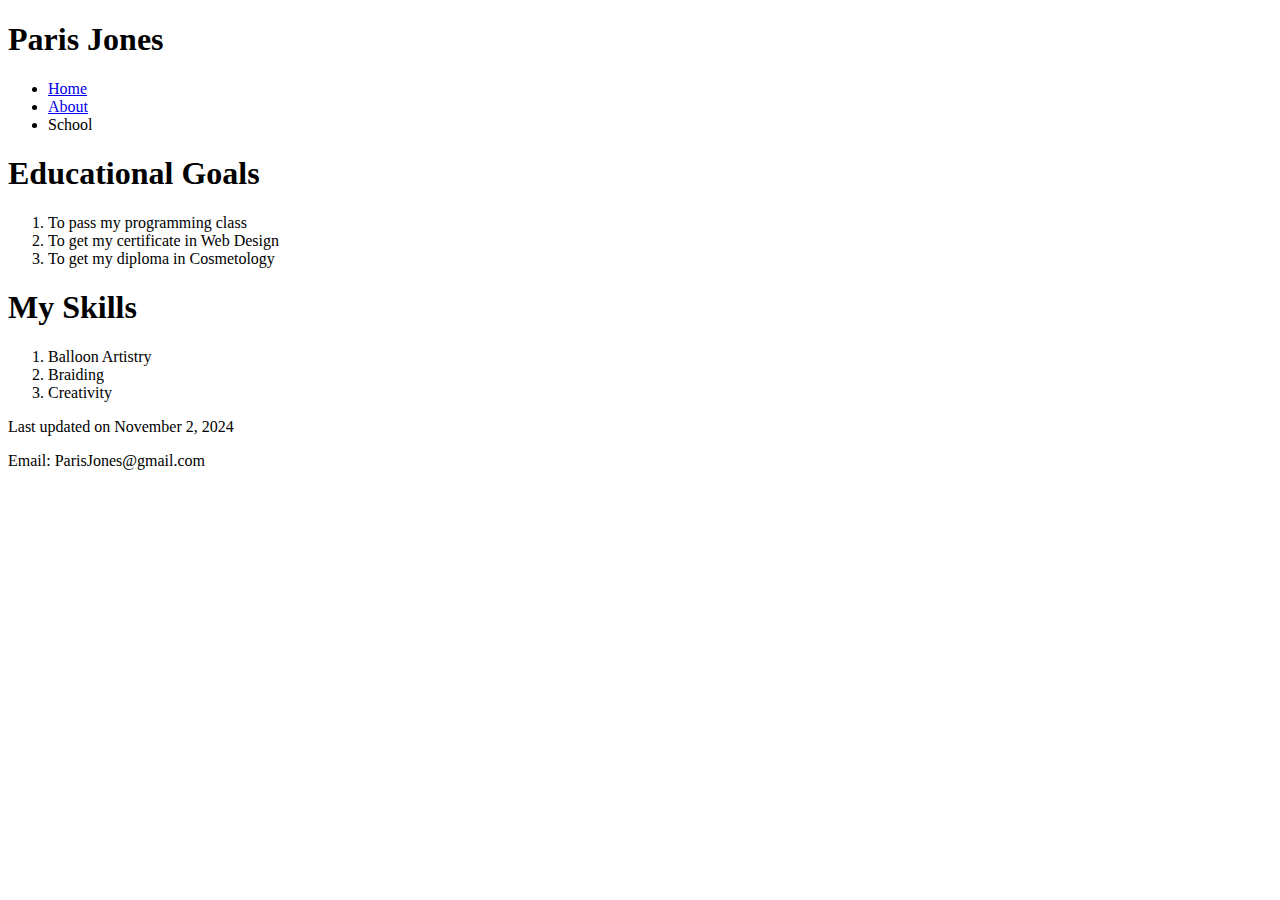
==== about.html @ 096e82bf "Add files via upload" ====
<!DOCTYPE html>
<html lang="en">
<head>
  <meta charset="utf-8" />
<title>Paris Jones</title>
</head>
<body>
  
<h1>Paris Jones</h1>
<nav>
    <ul>
      <li><a href="index.html">Home</a></li>
      <li><a href="about.html">About</a></li>
      <li>School</li>
    </ul>
</nav>

<h1>Educational Goals</h1>
<body>
    <ol>
        <li>To pass my programming class</li>
        <li>To get my certificate in Web Design</li>
        <li>To get my diploma in Cosmetology</li>
    </ol>
</body>

<h1>My Skills</h1>
<body>
    <ol>
        <li>Balloon Artistry </li>
        <li>Braiding</li>
        <li>Creativity</li>
    </ol>
</body>
<footer>
    <p>Last updated on November 2, 2024</p>
    <p>Email: <a herf="mailto:ParisJones@gmail.com">ParisJones@gmail.com</a></p>
  </footer>
</body>
</html>
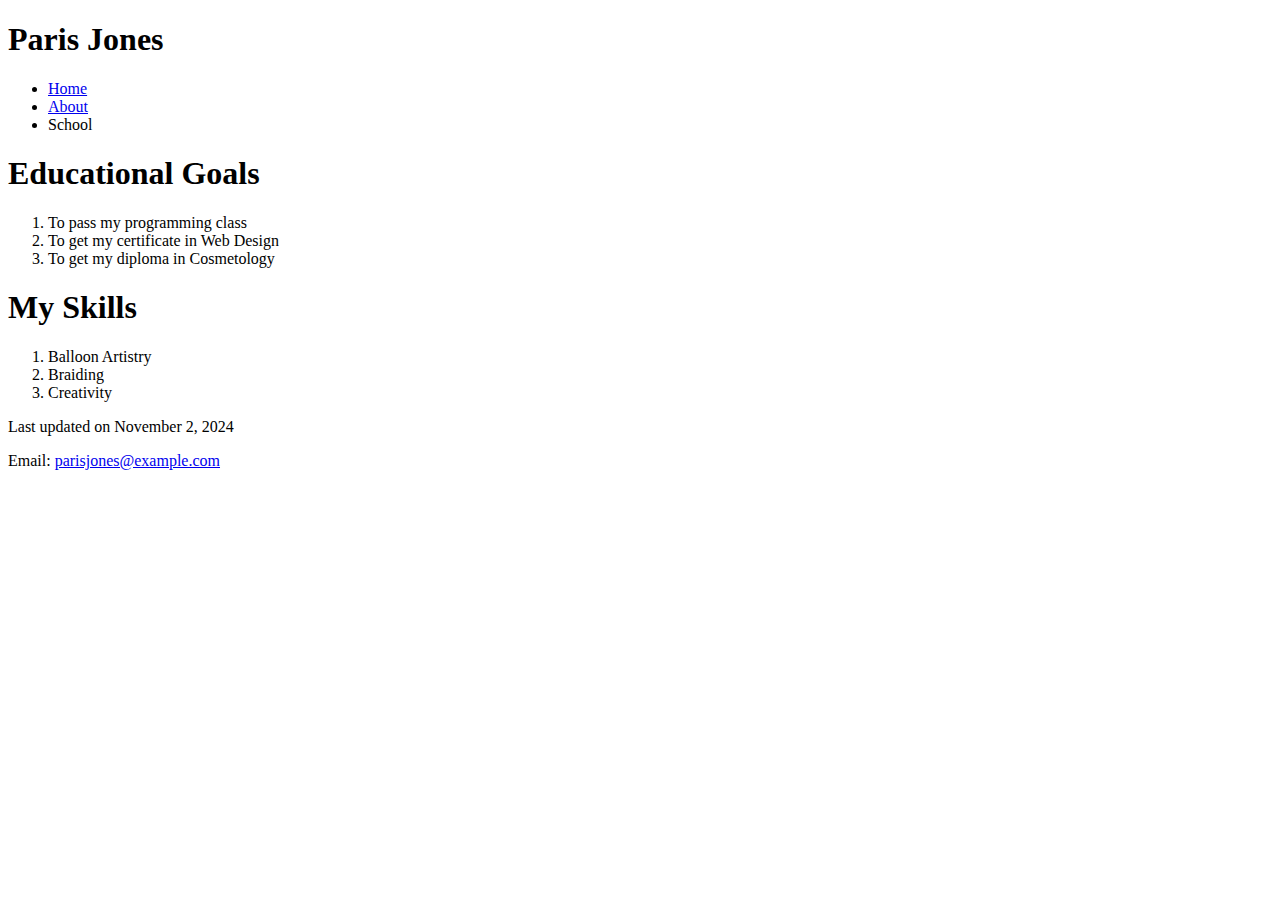
==== commit 55b52a97: "Add files via upload" ====
--- a/about.html
+++ b/about.html
@@ -5,7 +5,7 @@
 <title>Paris Jones</title>
 </head>
 <body>
-  
+
 <h1>Paris Jones</h1>
 <nav>
     <ul>
@@ -34,7 +34,7 @@
 </body>
 <footer>
     <p>Last updated on November 2, 2024</p>
-    <p>Email: <a herf="mailto:ParisJones@gmail.com">ParisJones@gmail.com</a></p>
+    <p>Email: <a href="mailto:parisjones@example.com">parisjones@example.com</a></p>
   </footer>
 </body>
 </html>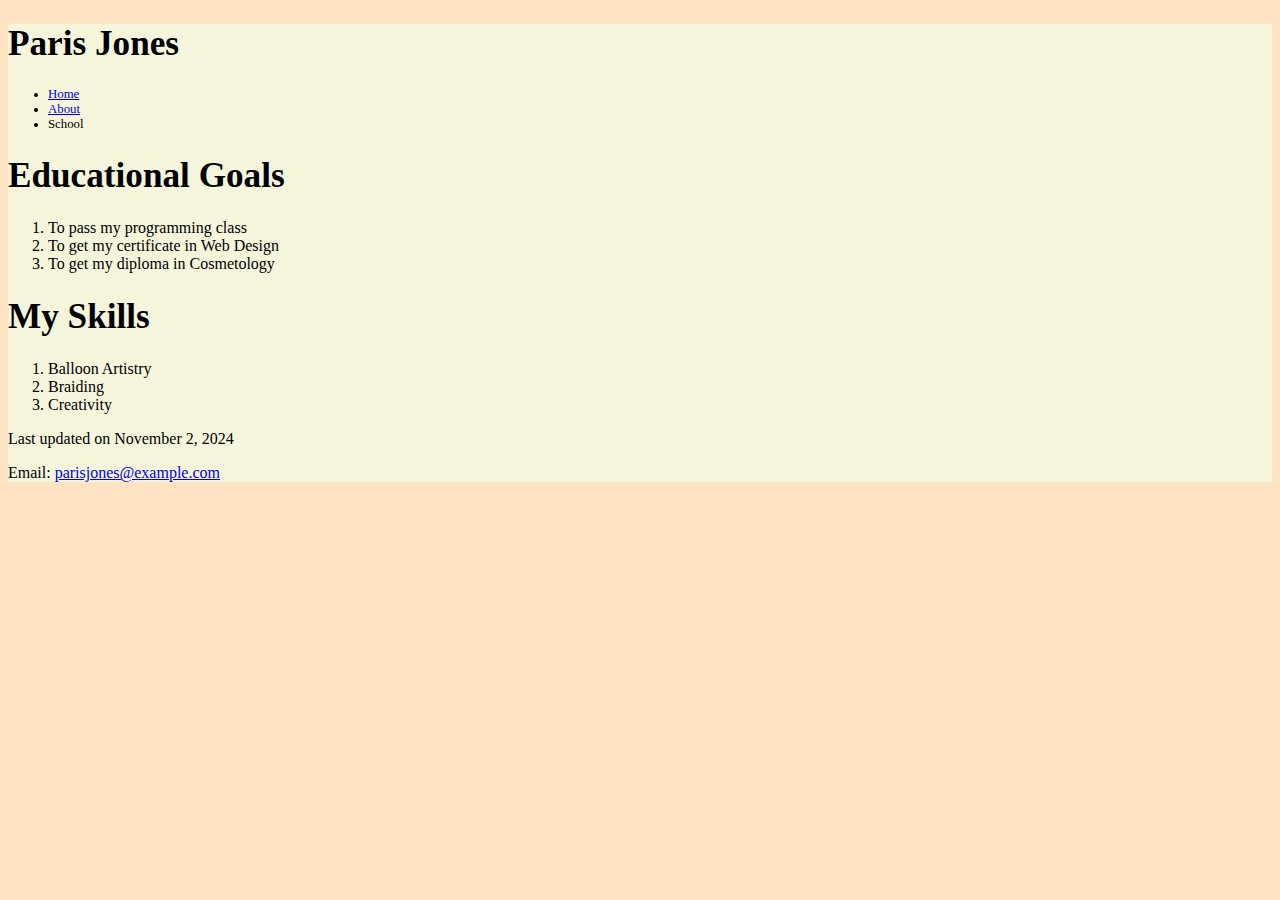
==== commit 824d72fc: "Add files via upload" ====
--- a/about.html
+++ b/about.html
@@ -3,6 +3,7 @@
 <head>
   <meta charset="utf-8" />
 <title>Paris Jones</title>
+<link href="main.css" rel="stylesheet" />
 </head>
 <body>
 
--- a/main.css
+++ b/main.css
@@ -0,0 +1,44 @@
+/* HTML and Body Styles */
+
+html {
+    background-color: bisque;
+}
+
+body {
+    color: black;
+    background-color: beige;
+    font-family: Georgia, 'Times New Roman', Times, serif;
+}
+
+/* Heading Styles */
+
+h1 {
+    font-size: 2.2em;
+}
+
+h2 {
+    font-size: 1.5em;
+}
+
+h1, h2 {
+    font: 'Georgia';
+}
+
+article.syllabus h1, article.syllabus h2 {
+    background-color: rgb(255, 185, 255);
+    color: rgb(101, 101, 101);
+}
+/* Navigation Styles */	
+
+nav {
+    font-size: 0.8em;
+}
+
+/* Footer Styles */
+
+footer address {
+    background-color: bisque;
+    color: aliceblue;
+    font-size: small-caps bold 0.9em/3em Georgia, 'Times New Roman', Times, serif;
+    text-align: center;
+}